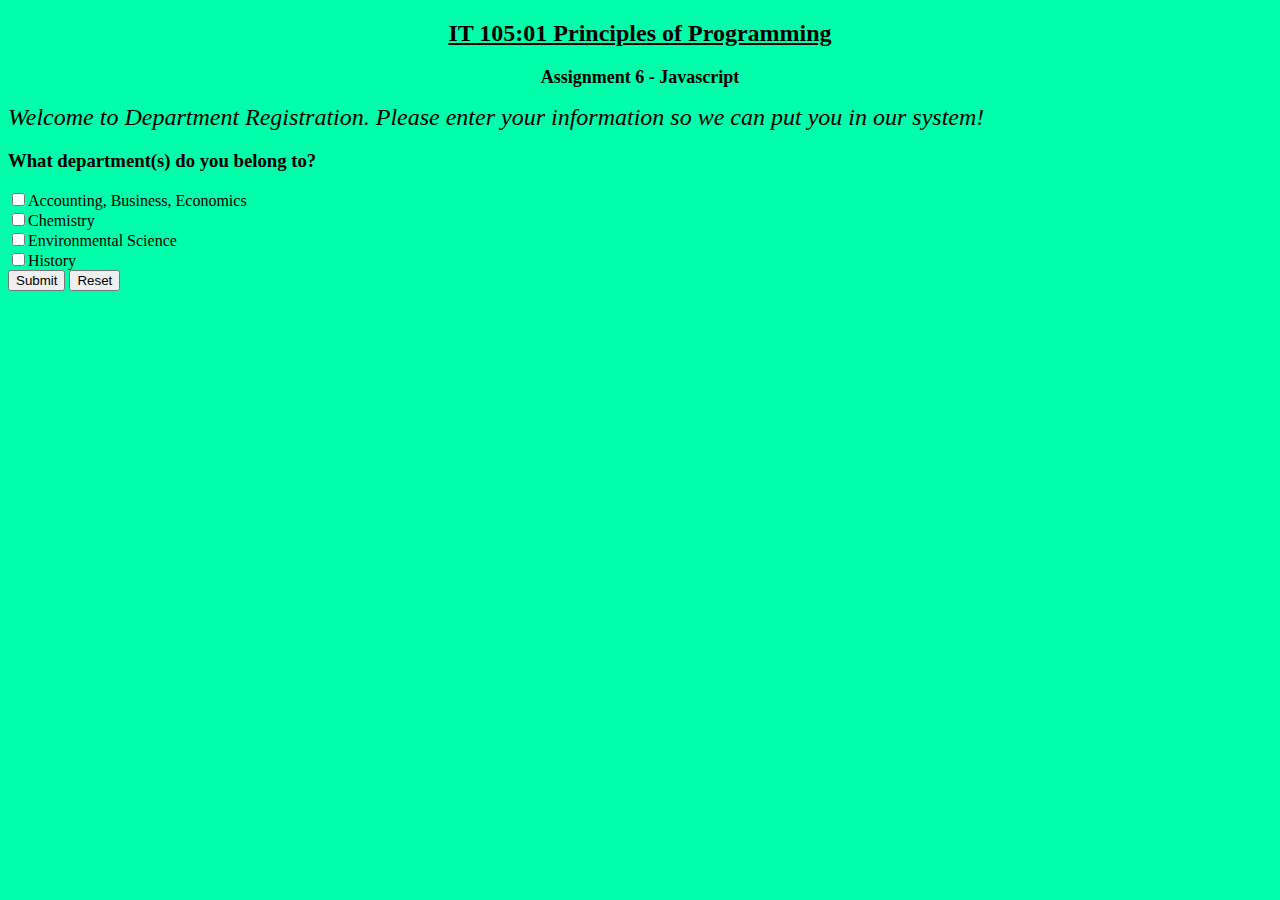
==== a06.html @ 30e4dd53 "Update a06.html" ====
<!-- Rowan Ging 10/24/2022 IT 105:01 Assignment 5 -->
<!DOCTYPE html>
<html lang="en">
<head>
<title>IT 105:01 Assignment 5</title>

<script>
function choice ()
{
alert ("ME TOO!!!");
}
</script>

</head>
<body bgcolor="#00FFAA">

<center>
<u><H2>IT 105:01 Principles of Programming</H2></u>
<p><font size="+1"><strong>Assignment 6 - Javascript</strong></font></p>
</center>

<form>

<font size="+2"><i>Welcome to Department Registration. Please enter your information 
so we can put you in our system!</font></i>
<br>



<H3>What department(s) do you belong to?</H3>

<form name=a06>
<input type=checkbox onclick="choice();">Accounting, Business, Economics<br>
<input type=checkbox>Chemistry<br>
<input type=checkbox onclick="choice();">Environmental Science<br>
<input type=checkbox>History<br>
</form>

<button type="button">Submit</button>
<button type="reset" value="Reset">Reset</button>
</form>









</body>
</html>
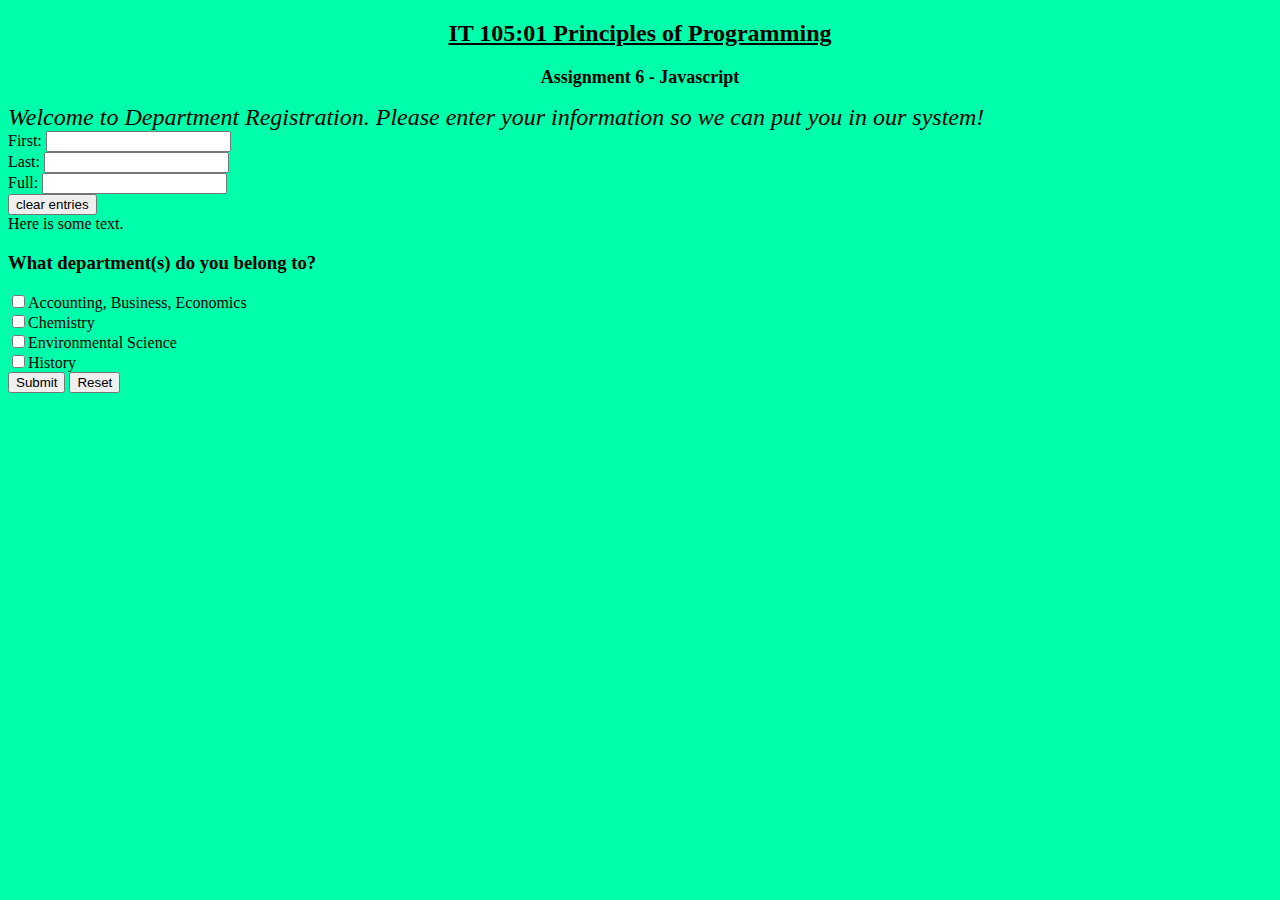
==== commit fda98cdb: "Update a06.html" ====
--- a/a06.html
+++ b/a06.html
@@ -10,6 +10,20 @@
 alert ("ME TOO!!!");
 }
 </script>
+
+<script>
+         function glue()
+         {
+           document.querySelector("#full").value = 
+               document.querySelector("#first").value
+             + " "
+             + document.querySelector("#last").value
+         }
+         function hey()
+         {
+           document.querySelector("#changeText").innerHTML = "Hi "+ document.querySelector("#first").value;
+         }
+      </script>
 
 </head>
 <body bgcolor="#00FFAA">
@@ -25,16 +39,23 @@
 so we can put you in our system!</font></i>
 <br>
 
-
+<form name=inclass>
+        First: <input type=text id="first" onchange="hey();"><br>
+        Last:  <input type=text id="last" 
+                          onchange="glue();"><br>
+        Full:  <input type=text id="full"><br>
+        <input type=reset value="clear entries">
+      </form>
+      <div id=changeText>
+      Here is some text.
+      </div>
 
 <H3>What department(s) do you belong to?</H3>
 
-<form name=a06>
 <input type=checkbox onclick="choice();">Accounting, Business, Economics<br>
 <input type=checkbox>Chemistry<br>
 <input type=checkbox onclick="choice();">Environmental Science<br>
 <input type=checkbox>History<br>
-</form>
 
 <button type="button">Submit</button>
 <button type="reset" value="Reset">Reset</button>
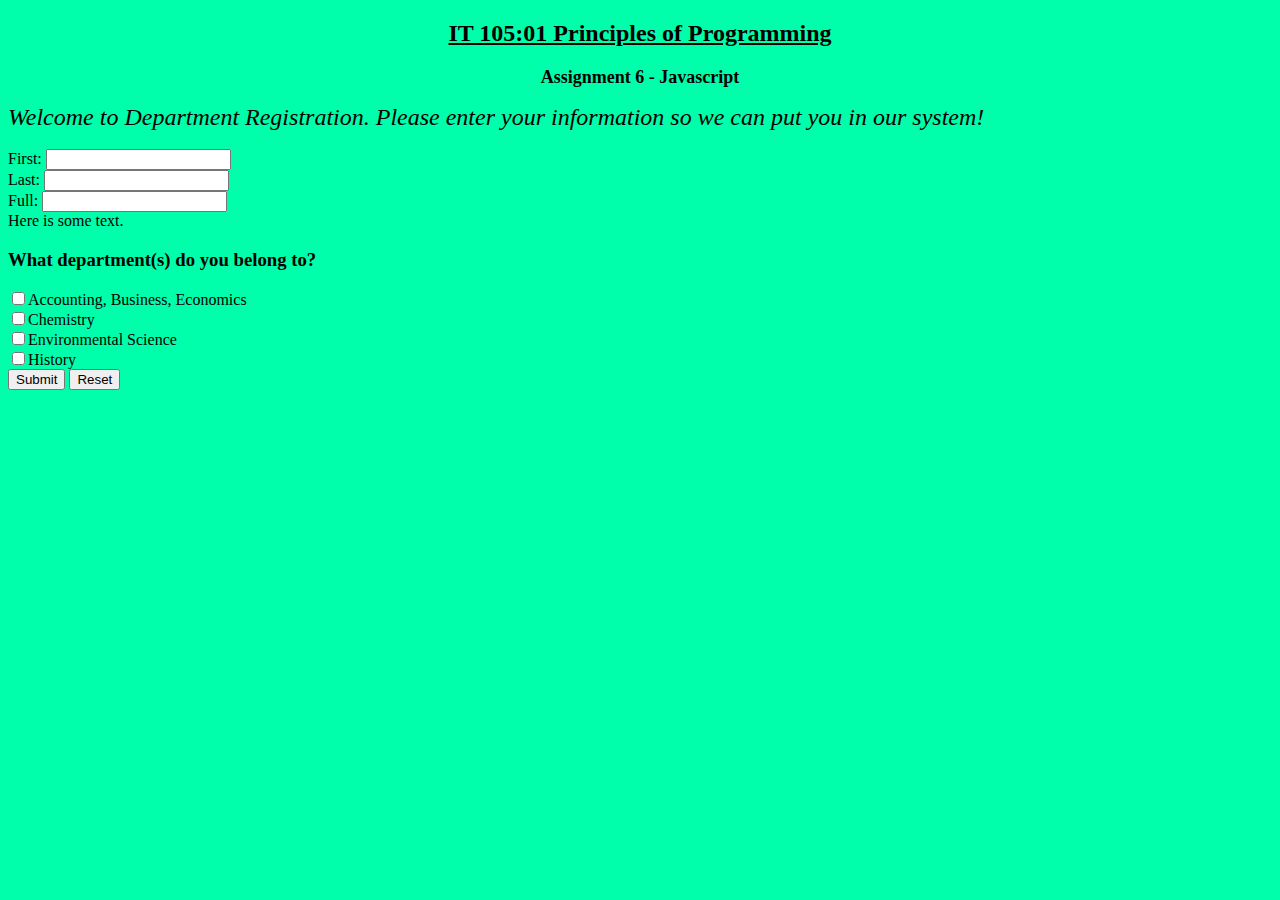
==== commit 0431375b: "Update a06.html" ====
--- a/a06.html
+++ b/a06.html
@@ -12,18 +12,18 @@
 </script>
 
 <script>
-         function glue()
-         {
-           document.querySelector("#full").value = 
-               document.querySelector("#first").value
-             + " "
-             + document.querySelector("#last").value
-         }
-         function hey()
-         {
-           document.querySelector("#changeText").innerHTML = "Hi "+ document.querySelector("#first").value;
-         }
-      </script>
+function glue()
+{
+document.querySelector("#full").value = 
+document.querySelector("#first").value
++ " "
++ document.querySelector("#last").value
+}
+function hey()
+{
+document.querySelector("#changeText").innerHTML = "Hi "+ document.querySelector("#first").value;
+}
+</script>
 
 </head>
 <body bgcolor="#00FFAA">
@@ -37,18 +37,14 @@
 
 <font size="+2"><i>Welcome to Department Registration. Please enter your information 
 so we can put you in our system!</font></i>
-<br>
+<br><br>
 
-<form name=inclass>
-        First: <input type=text id="first" onchange="hey();"><br>
-        Last:  <input type=text id="last" 
-                          onchange="glue();"><br>
-        Full:  <input type=text id="full"><br>
-        <input type=reset value="clear entries">
-      </form>
-      <div id=changeText>
-      Here is some text.
-      </div>
+First: <input type=text id="first" onchange="hey();"><br>
+Last:  <input type=text id="last" onchange="glue();"><br>
+Full:  <input type=text id="full"><br>
+<div id=changeText>
+Here is some text.
+</div>
 
 <H3>What department(s) do you belong to?</H3>
 
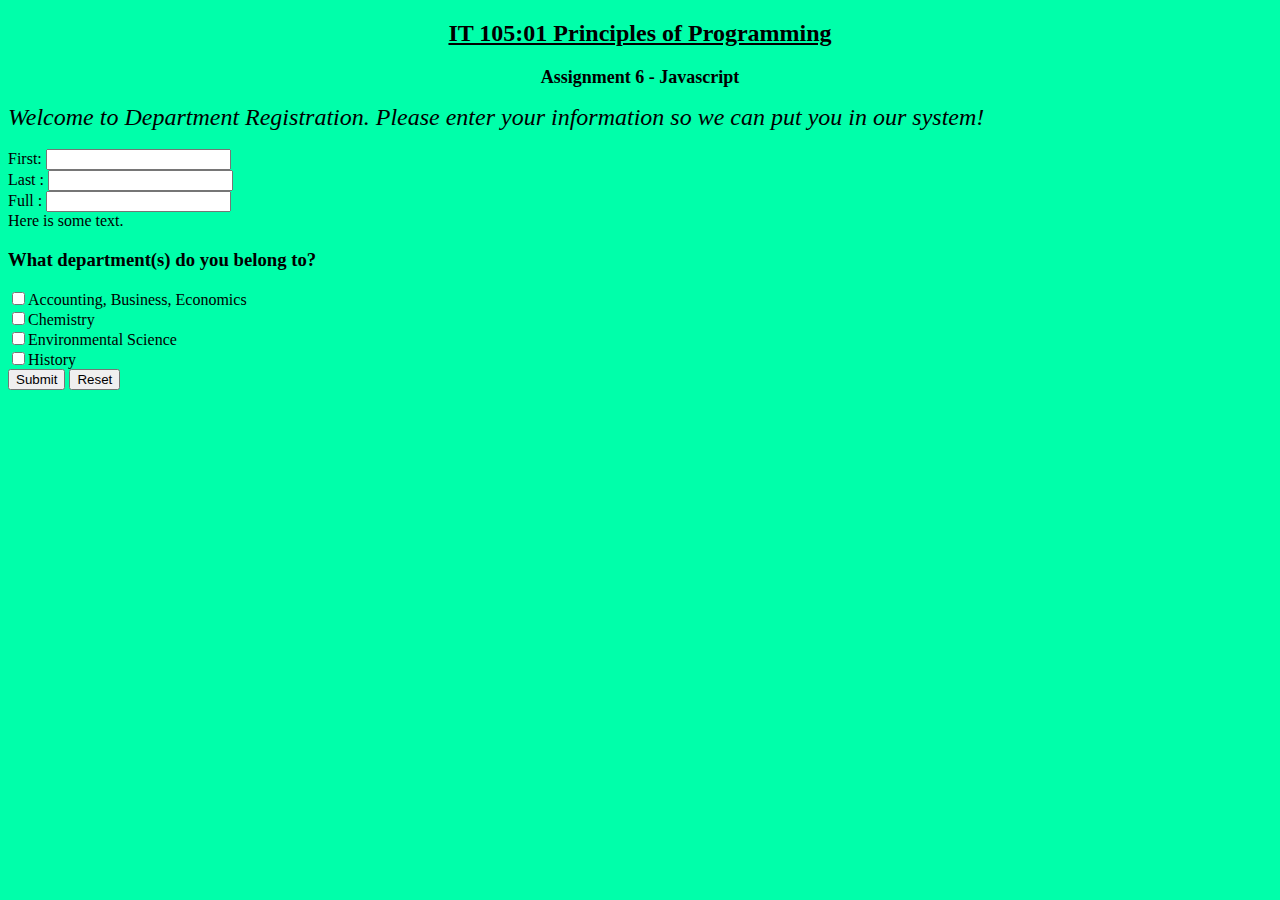
==== commit 38bcbf29: "Update a06.html" ====
--- a/a06.html
+++ b/a06.html
@@ -40,8 +40,8 @@
 <br><br>
 
 First: <input type=text id="first" onchange="hey();"><br>
-Last:  <input type=text id="last" onchange="glue();"><br>
-Full:  <input type=text id="full"><br>
+Last :  <input type=text id="last" onchange="glue();"><br>
+Full :  <input type=text id="full"><br>
 <div id=changeText>
 Here is some text.
 </div>
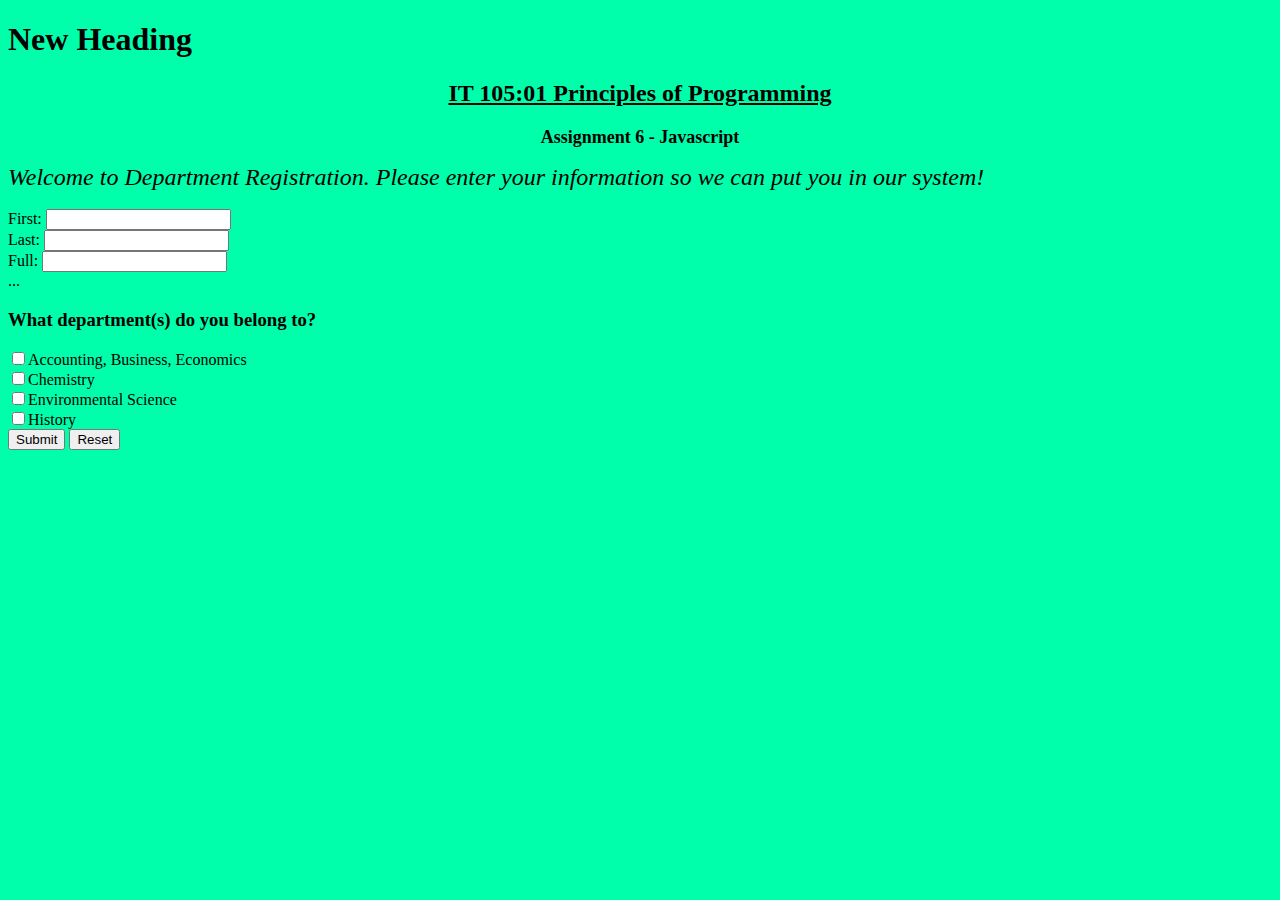
==== commit 5685c764: "Update a06.html" ====
--- a/a06.html
+++ b/a06.html
@@ -28,6 +28,17 @@
 </head>
 <body bgcolor="#00FFAA">
 
+
+
+<h1 id="id01">Old Heading</h1>
+
+<script>
+const element = document.getElementById("id01");
+element.innerHTML = "New Heading";
+</script>
+
+
+
 <center>
 <u><H2>IT 105:01 Principles of Programming</H2></u>
 <p><font size="+1"><strong>Assignment 6 - Javascript</strong></font></p>
@@ -40,10 +51,10 @@
 <br><br>
 
 First: <input type=text id="first" onchange="hey();"><br>
-Last :  <input type=text id="last" onchange="glue();"><br>
-Full :  <input type=text id="full"><br>
+Last:  <input type=text id="last" onchange="glue();"><br>
+Full:  <input type=text id="full"><br>
 <div id=changeText>
-Here is some text.
+...
 </div>
 
 <H3>What department(s) do you belong to?</H3>
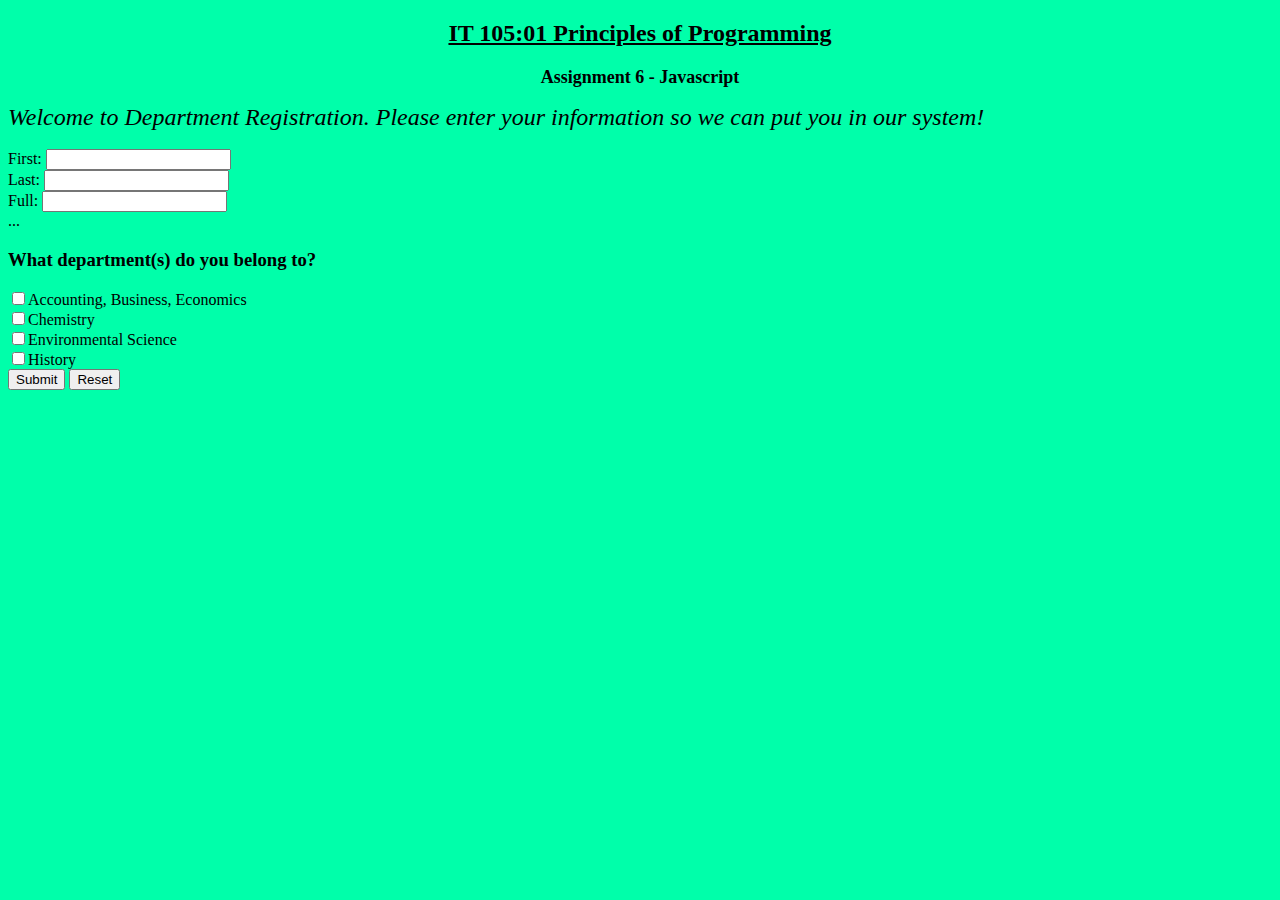
==== commit d0b264c8: "Update a06.html" ====
--- a/a06.html
+++ b/a06.html
@@ -27,16 +27,6 @@
 
 </head>
 <body bgcolor="#00FFAA">
-
-
-
-<h1 id="id01">Old Heading</h1>
-
-<script>
-const element = document.getElementById("id01");
-element.innerHTML = "New Heading";
-</script>
-
 
 
 <center>
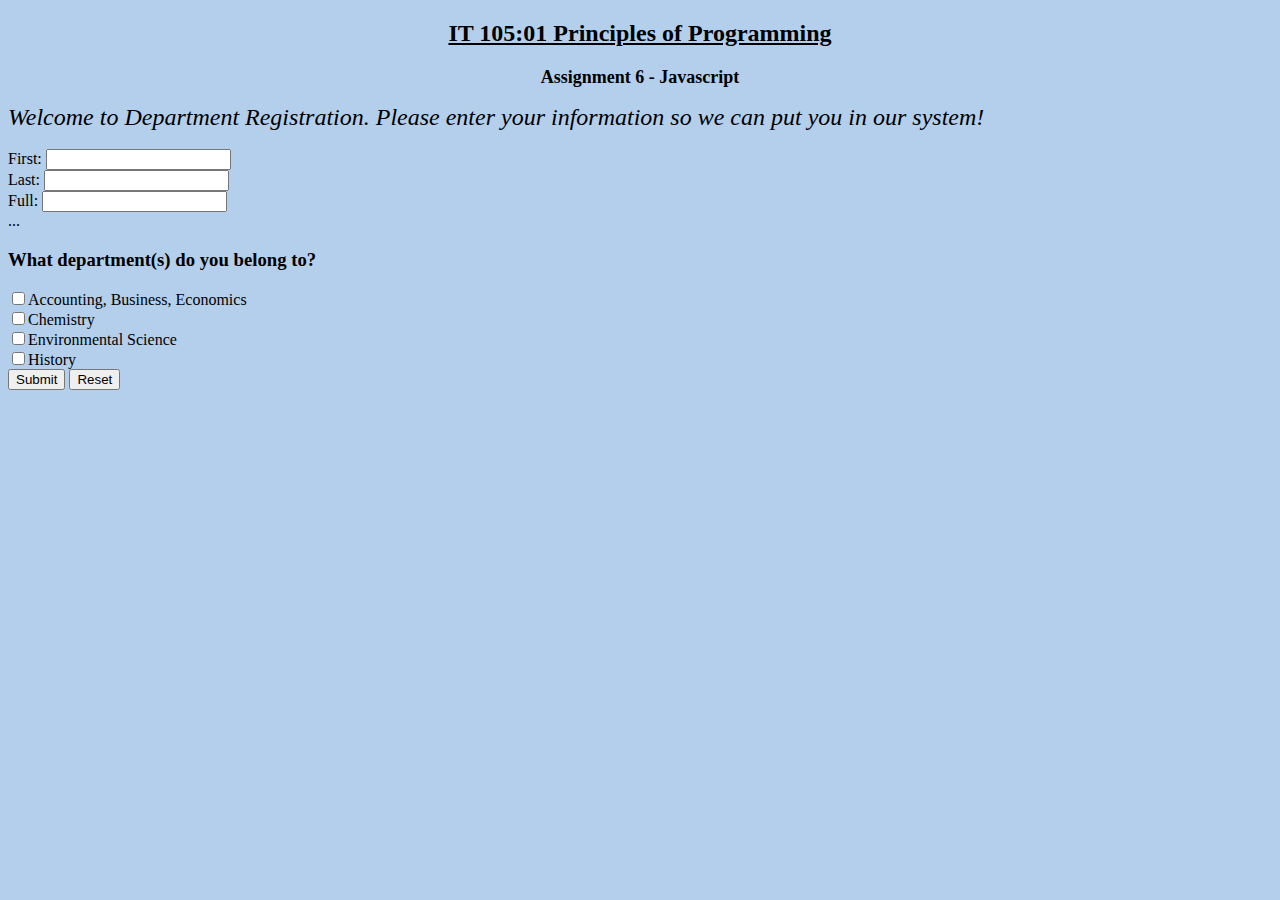
==== commit c0305120: "Update a06.html" ====
--- a/a06.html
+++ b/a06.html
@@ -26,7 +26,7 @@
 </script>
 
 </head>
-<body bgcolor="#00FFAA">
+<body bgcolor="#B4CFEC">
 
 
 <center>
